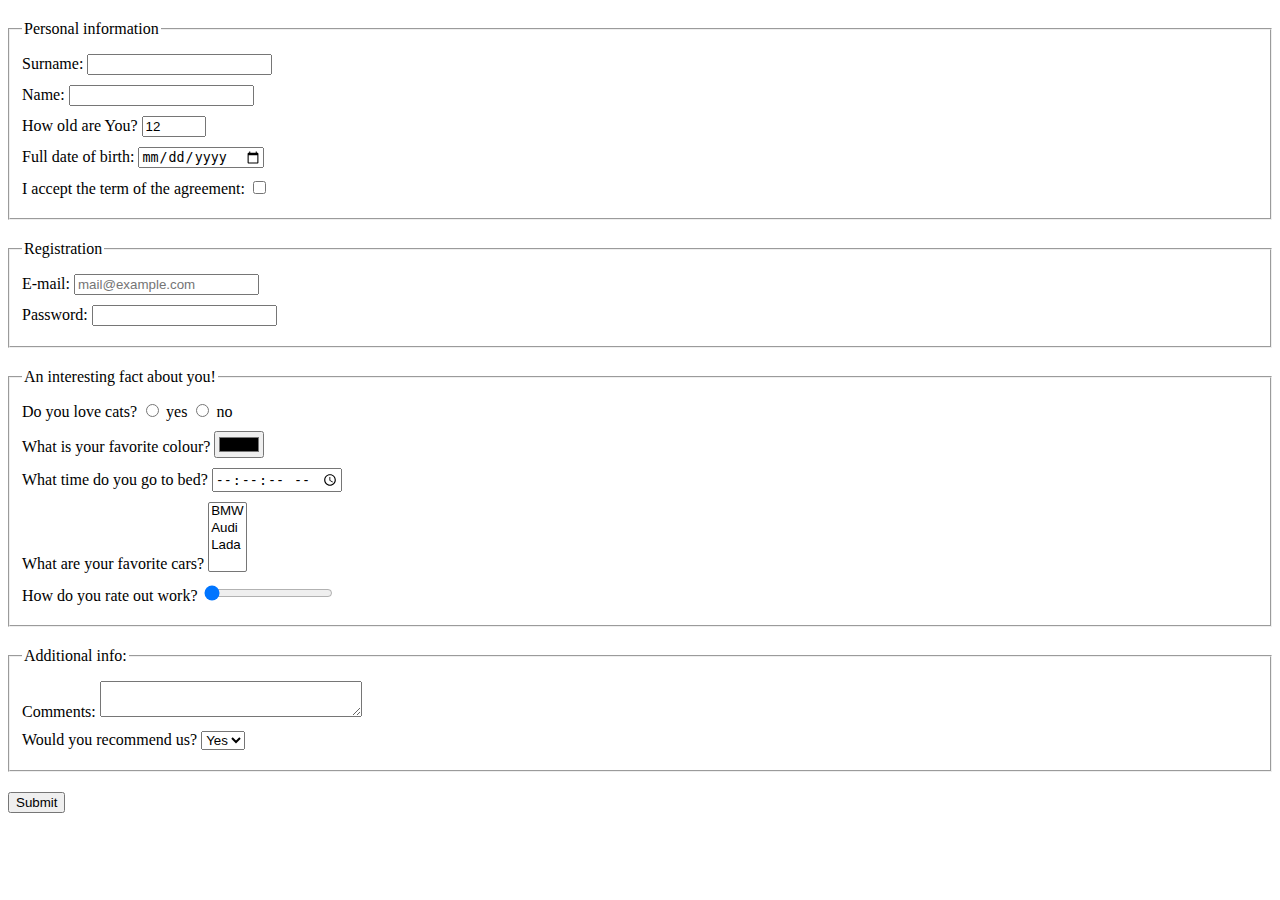
==== src/index.html @ e8e8f9fd "reset was removed" ====
<!doctype html>
<html lang="en">
  <head>
    <meta charset="UTF-8">
    <meta
      name="viewport"
      content="width=device-width, user-scalable=no, initial-scale=1.0, maximum-scale=1.0, minimum-scale=1.0"
    >
    <meta http-equiv="X-UA-Compatible" content="ie=edge">
    <title>HTML Form</title>
    <link rel="stylesheet" href="./style.css">
  </head>
  <body>
    <form method="post" action="https://mate-academy-form-lesson.herokuapp.com/create-application">
      <fieldset>
        <legend>Personal information</legend>
        <label>Surname:
          <input 
           
          type="text"
          name="Surname" 
          required
          >
        </label>
        <label>Name:
          <input 
           
          type="text" 
          name="Name" 
          required
          >
        </label>
        <label>
          How old are You?
          <input 
           
          type="number" 
          name="Age" 
          min="1" 
          max="100" 
          value="12" 
          required
          >
        </label>
        <label>Full date of birth:
          <input 
           
          type="date" 
          name="Date" 
          required
          >
        </label>
        <label>
          I accept the term of the agreement:
          <input 
           
          type="checkbox" 
          name="agreement" 
          required
          >
        </label>
      </fieldset>
      <fieldset>
        <legend>Registration</legend>
        <label>E-mail:
          <input 
           
          type="email" 
          name="Mail"
          placeholder="mail@example.com"
          required
          >
        </label>
        <label>Password:
          <input 
           
          type="password" 
          name="Password" 
          minlength="4" 
          maxlength="32" 
          required
          >
        </label>
      </fieldset>
      <fieldset>
        <legend>An interesting fact about you!</legend>
        <label>Do you love cats?
          
          <input 
             
          type="radio"
          name="check"
          value="yes"
          required
          >
          yes
          <input    
          type="radio" 
          name="check" 
          value="no" 
          required
          >
          no
          
        </label>
        <label>What is your favorite colour?
          <input 
           
          type="color" 
          name="Color"
          >
        </label>
        <label>
        What time do you go to bed?
          <input 
           
          type="time" 
          name="Time"
          step="2"
          >
        </label>
        <label for="cars">What are your favorite cars?
          <select 
          name="cars" 
          id="cars" 
          multiple
          >
            <option value="BMW">BMW</option>
            <option value="Audi">Audi</option>
            <option value="Lada">Lada</option>
          </select>
        </label>
        <label>How do you rate out work?
          <input 
           
          name="rateOfWork"
          type="range"
          min="1" 
          max="10"
          value="1"
          >
        </label>  
      </fieldset>
      <fieldset>
        <legend>Additional info:</legend>
        <label>Comments:
          <textarea 
          name="comments" 
           
          cols="30" 
          rows="2" 
          autocomplete="off">
          </textarea>
        </label>
        <label>
          Would you recommend us?
          <select name="reccomend">
            <option value="yes" selected>Yes</option>
            <option value="no">No</option>
          </select>
        </label>
        
      </fieldset>
      <button type="submit">Submit</button>
    </form>
    <script type="text/javascript" src="./main.js"></script>
  </body>
</html>
---- src/style.css ----
/* styles go here */

label {
  display: block;
  margin: 10px 0;
}

fieldset {
  margin: 20px 0;
}
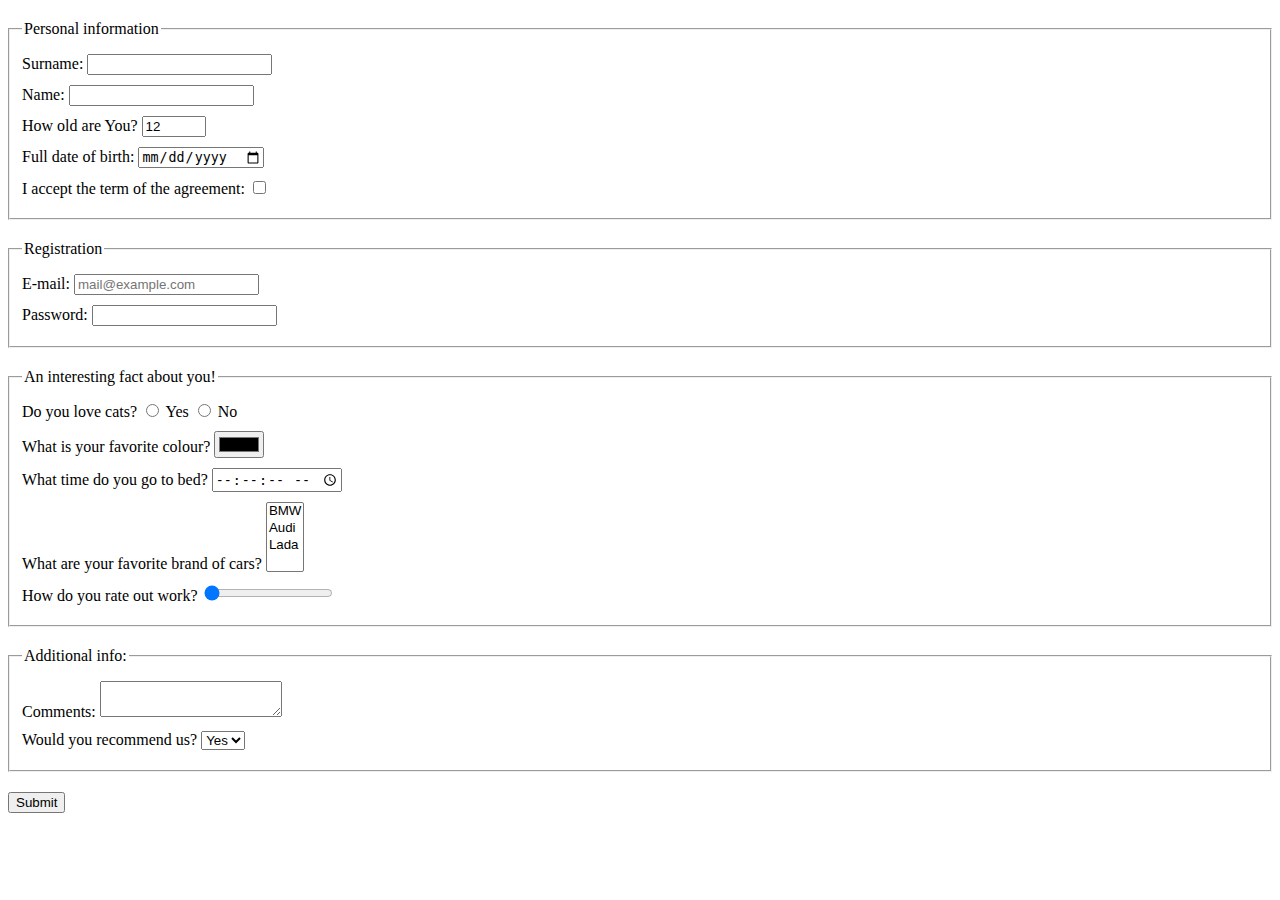
==== commit 6da3fe57: "reset was removed" ====
--- a/src/index.html
+++ b/src/index.html
@@ -93,14 +93,14 @@
           value="yes"
           required
           >
-          yes
+          Yes
           <input    
           type="radio" 
           name="check" 
           value="no" 
           required
           >
-          no
+          No
           
         </label>
         <label>What is your favorite colour?
@@ -119,7 +119,7 @@
           step="2"
           >
         </label>
-        <label for="cars">What are your favorite cars?
+        <label for="cars">What are your favorite brand of cars?
           <select 
           name="cars" 
           id="cars" 
@@ -147,7 +147,7 @@
           <textarea 
           name="comments" 
            
-          cols="30" 
+          cols="20" 
           rows="2" 
           autocomplete="off">
           </textarea>
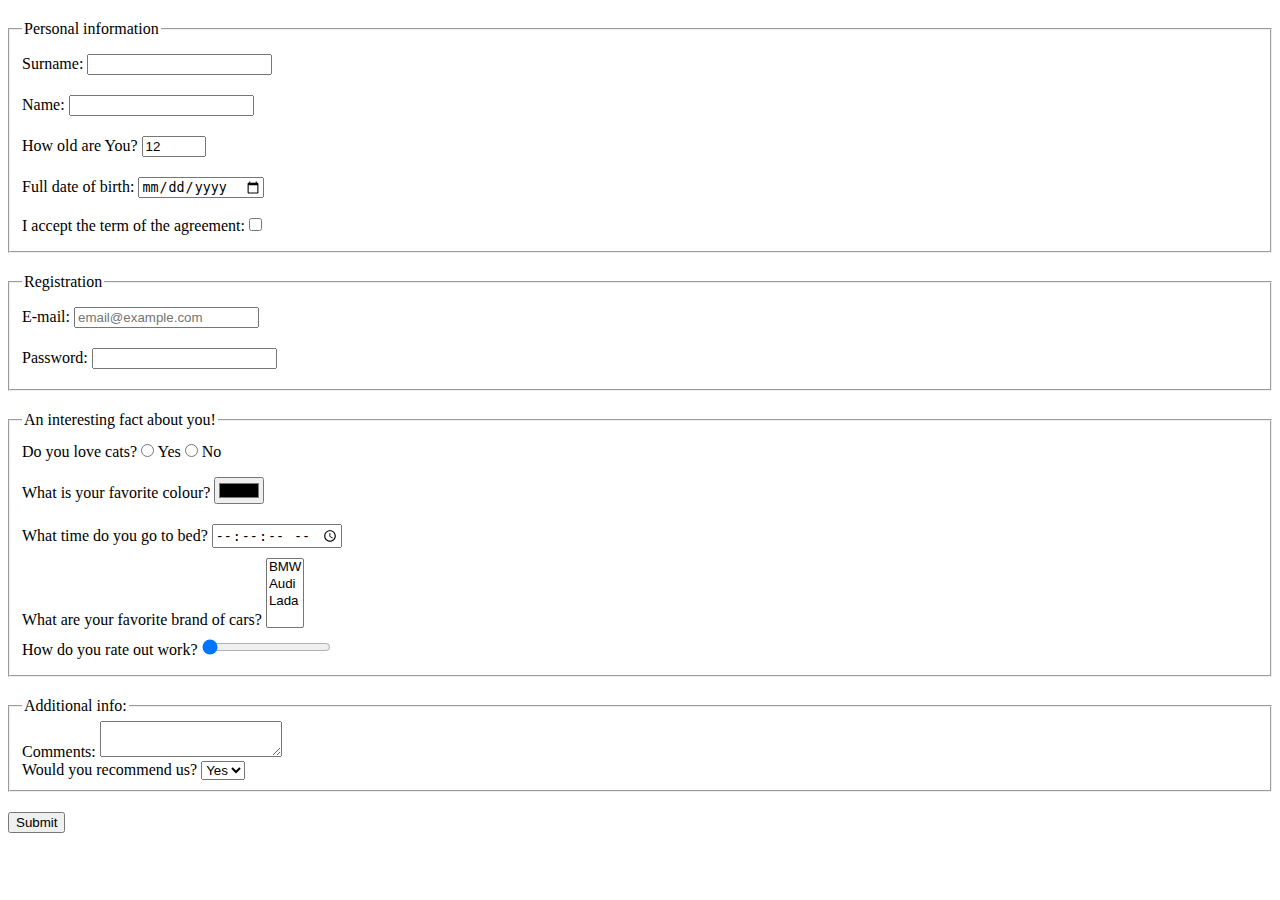
==== commit 9f4dd203: "reset was removed" ====
--- a/src/index.html
+++ b/src/index.html
@@ -67,7 +67,7 @@
            
           type="email" 
           name="Mail"
-          placeholder="mail@example.com"
+          placeholder="email@example.com"
           required
           >
         </label>
--- a/src/style.css
+++ b/src/style.css
@@ -2,6 +2,9 @@
 
 label {
   display: block;
+}
+
+input {
   margin: 10px 0;
 }
 
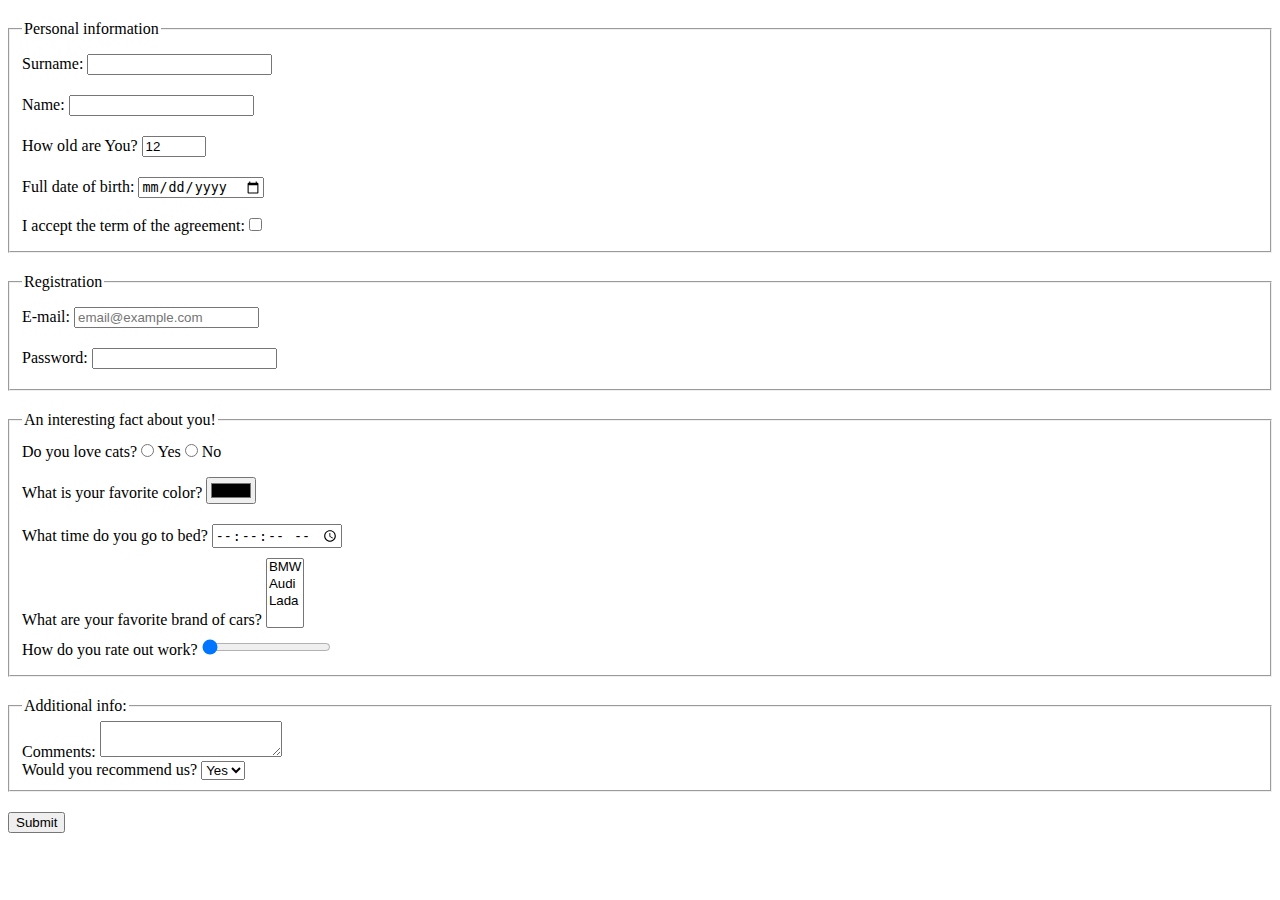
==== commit 78b1c00b: "reset was removed" ====
--- a/src/index.html
+++ b/src/index.html
@@ -103,7 +103,7 @@
           No
           
         </label>
-        <label>What is your favorite colour?
+        <label>What is your favorite color?
           <input 
            
           type="color" 
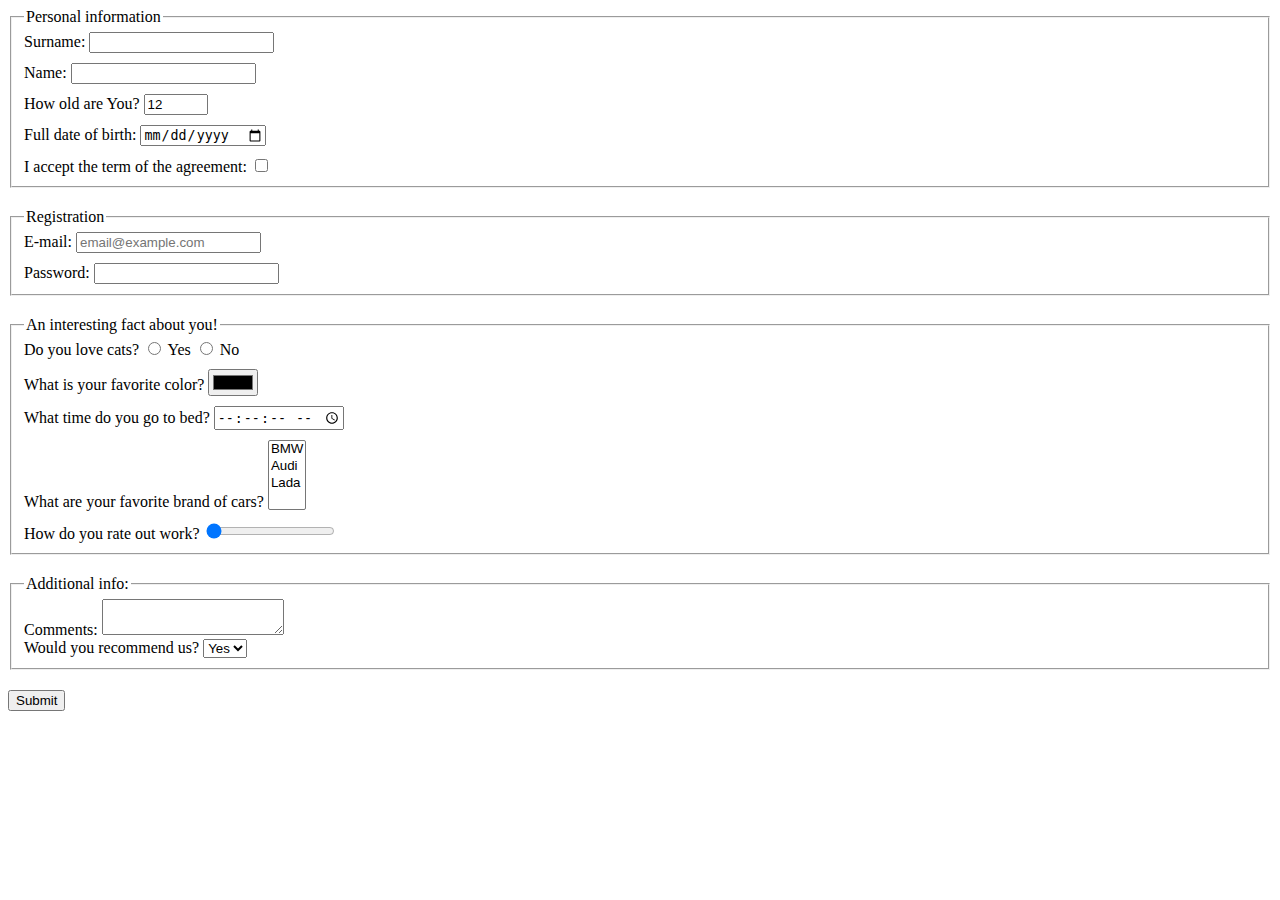
==== commit b5a1c04e: "fixed last-child" ====
--- a/src/index.html
+++ b/src/index.html
@@ -14,7 +14,7 @@
     <form method="post" action="https://mate-academy-form-lesson.herokuapp.com/create-application">
       <fieldset>
         <legend>Personal information</legend>
-        <label>Surname:
+        <label class="inputItem">Surname:
           <input 
            
           type="text"
@@ -22,7 +22,7 @@
           required
           >
         </label>
-        <label>Name:
+        <label class="inputItem">Name:
           <input 
            
           type="text" 
@@ -30,7 +30,7 @@
           required
           >
         </label>
-        <label>
+        <label class="inputItem">
           How old are You?
           <input 
            
@@ -42,7 +42,7 @@
           required
           >
         </label>
-        <label>Full date of birth:
+        <label class="inputItem">Full date of birth:
           <input 
            
           type="date" 
@@ -50,7 +50,7 @@
           required
           >
         </label>
-        <label>
+        <label class="inputItem">
           I accept the term of the agreement:
           <input 
            
@@ -62,7 +62,7 @@
       </fieldset>
       <fieldset>
         <legend>Registration</legend>
-        <label>E-mail:
+        <label class="inputItem">E-mail:
           <input 
            
           type="email" 
@@ -71,7 +71,7 @@
           required
           >
         </label>
-        <label>Password:
+        <label class="inputItem">Password:
           <input 
            
           type="password" 
@@ -84,7 +84,7 @@
       </fieldset>
       <fieldset>
         <legend>An interesting fact about you!</legend>
-        <label>Do you love cats?
+        <label class="inputItem">Do you love cats?
           
           <input 
              
@@ -103,14 +103,14 @@
           No
           
         </label>
-        <label>What is your favorite color?
+        <label class="inputItem">What is your favorite color?
           <input 
            
           type="color" 
           name="Color"
           >
         </label>
-        <label>
+        <label class="inputItem">
         What time do you go to bed?
           <input 
            
@@ -119,7 +119,7 @@
           step="2"
           >
         </label>
-        <label for="cars">What are your favorite brand of cars?
+        <label for="cars" class="inputItem">What are your favorite brand of cars?
           <select 
           name="cars" 
           id="cars" 
@@ -130,7 +130,7 @@
             <option value="Lada">Lada</option>
           </select>
         </label>
-        <label>How do you rate out work?
+        <label class="inputItem">How do you rate out work?
           <input 
            
           name="rateOfWork"
@@ -143,16 +143,16 @@
       </fieldset>
       <fieldset>
         <legend>Additional info:</legend>
-        <label>Comments:
-          <textarea 
-          name="comments" 
-           
-          cols="20" 
-          rows="2" 
-          autocomplete="off">
-          </textarea>
-        </label>
-        <label>
+        Comments:
+        <textarea 
+        name="comments"   
+        cols="20" 
+        rows="2" 
+        autocomplete="off"
+        >
+        </textarea>
+        
+        <label class="inputItem">
           Would you recommend us?
           <select name="reccomend">
             <option value="yes" selected>Yes</option>
--- a/src/style.css
+++ b/src/style.css
@@ -4,10 +4,10 @@
   display: block;
 }
 
-input {
-  margin: 10px 0;
+.inputItem:not(:last-child) {
+  margin-bottom: 10px;
 }
 
 fieldset {
-  margin: 20px 0;
+  margin-bottom: 20px;
 }
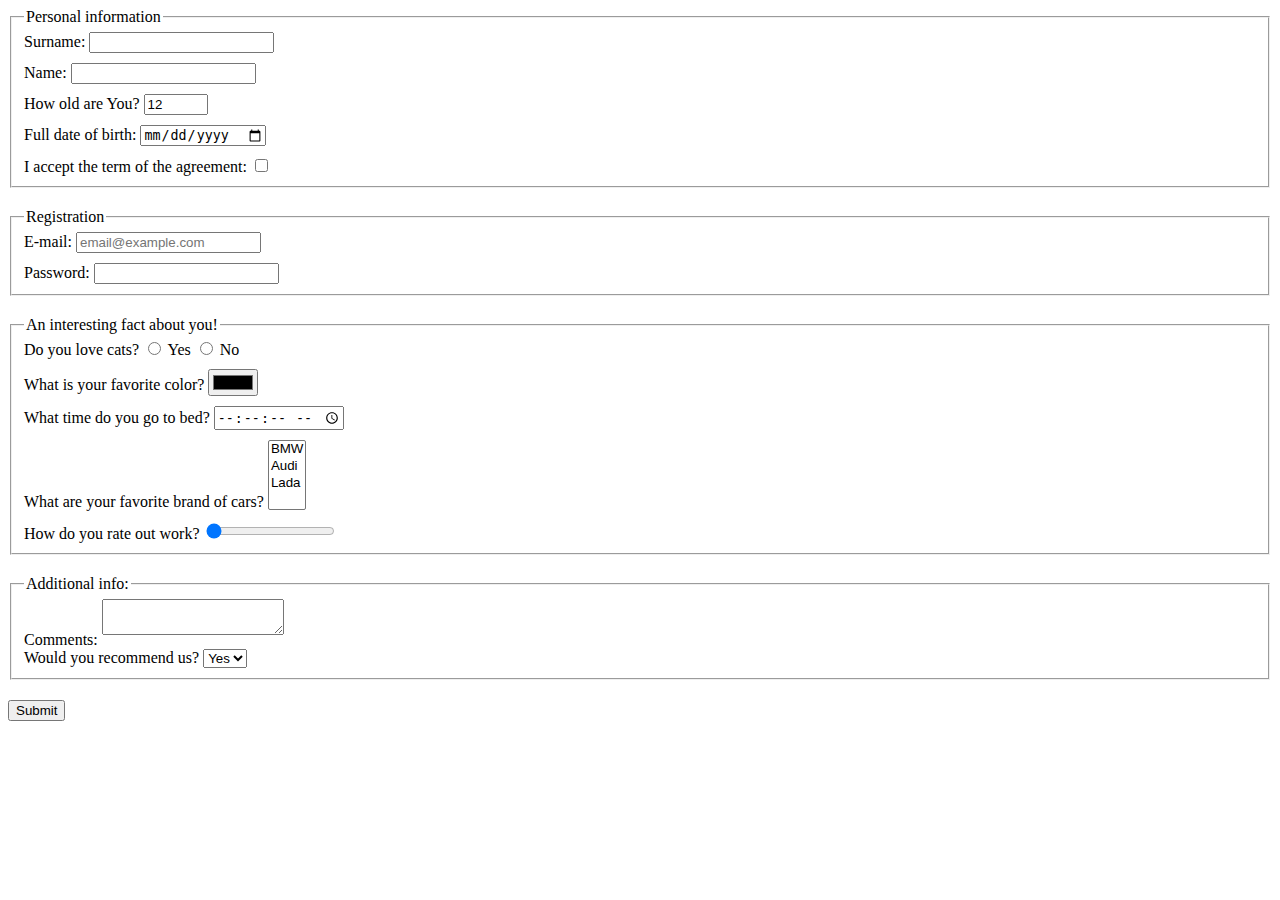
==== commit dd8fed29: "empty spaces was fixed" ====
--- a/src/index.html
+++ b/src/index.html
@@ -15,16 +15,14 @@
       <fieldset>
         <legend>Personal information</legend>
         <label class="inputItem">Surname:
-          <input 
-           
+          <input  
           type="text"
           name="Surname" 
           required
           >
         </label>
         <label class="inputItem">Name:
-          <input 
-           
+          <input  
           type="text" 
           name="Name" 
           required
@@ -32,8 +30,7 @@
         </label>
         <label class="inputItem">
           How old are You?
-          <input 
-           
+          <input  
           type="number" 
           name="Age" 
           min="1" 
@@ -43,8 +40,7 @@
           >
         </label>
         <label class="inputItem">Full date of birth:
-          <input 
-           
+          <input  
           type="date" 
           name="Date" 
           required
@@ -52,8 +48,7 @@
         </label>
         <label class="inputItem">
           I accept the term of the agreement:
-          <input 
-           
+          <input  
           type="checkbox" 
           name="agreement" 
           required
@@ -63,8 +58,7 @@
       <fieldset>
         <legend>Registration</legend>
         <label class="inputItem">E-mail:
-          <input 
-           
+          <input  
           type="email" 
           name="Mail"
           placeholder="email@example.com"
@@ -72,8 +66,7 @@
           >
         </label>
         <label class="inputItem">Password:
-          <input 
-           
+          <input  
           type="password" 
           name="Password" 
           minlength="4" 
@@ -86,8 +79,7 @@
         <legend>An interesting fact about you!</legend>
         <label class="inputItem">Do you love cats?
           
-          <input 
-             
+          <input    
           type="radio"
           name="check"
           value="yes"
@@ -105,7 +97,6 @@
         </label>
         <label class="inputItem">What is your favorite color?
           <input 
-           
           type="color" 
           name="Color"
           >
@@ -113,7 +104,6 @@
         <label class="inputItem">
         What time do you go to bed?
           <input 
-           
           type="time" 
           name="Time"
           step="2"
@@ -132,7 +122,6 @@
         </label>
         <label class="inputItem">How do you rate out work?
           <input 
-           
           name="rateOfWork"
           type="range"
           min="1" 
--- a/src/style.css
+++ b/src/style.css
@@ -2,6 +2,10 @@
 
 label {
   display: block;
+}
+
+textarea {
+  margin-bottom: 10px;
 }
 
 .inputItem:not(:last-child) {
